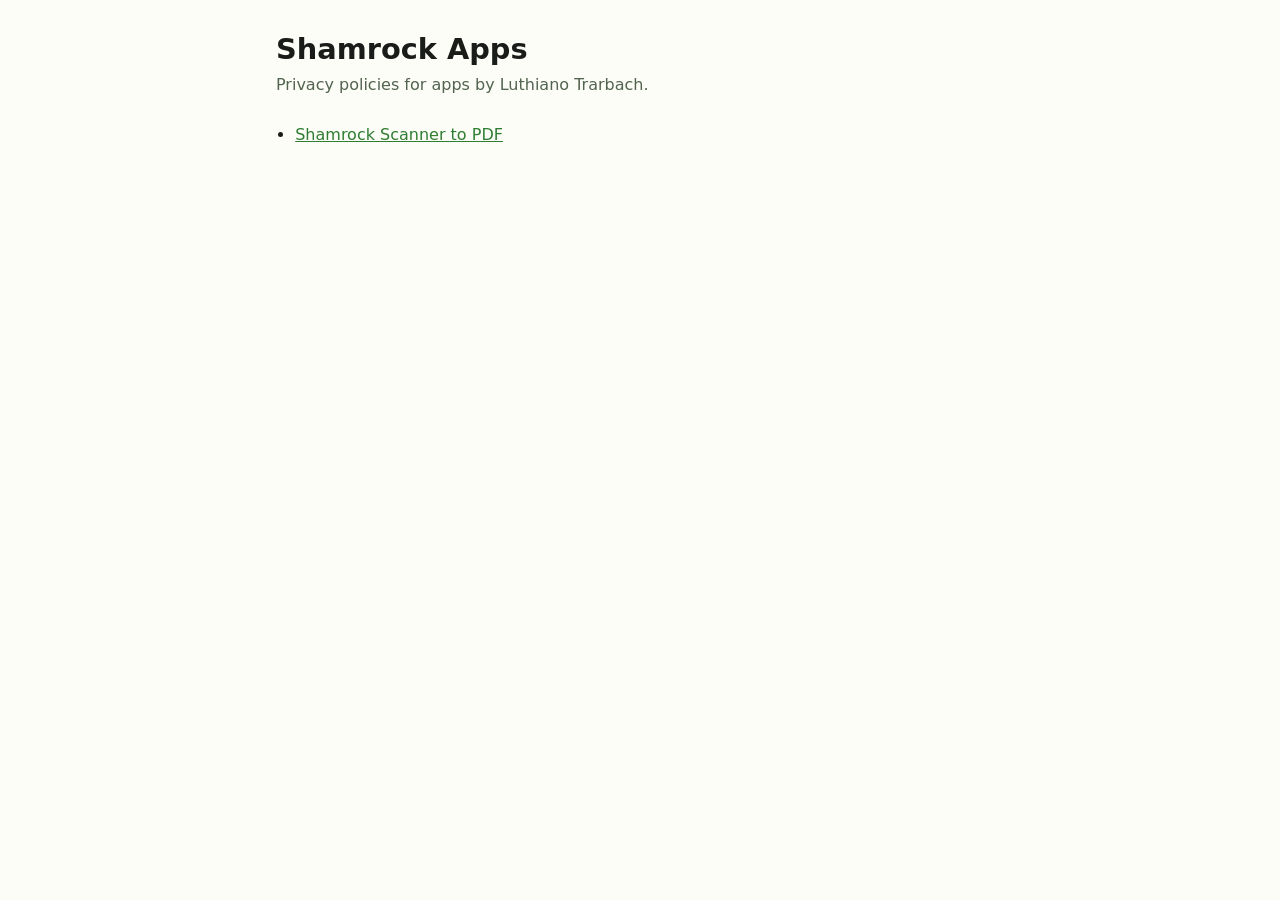
==== index.html @ 1e55c38d "Add privacy policy for Shamrock Scanner to PDF Co-Authored-By: Claude Opus 5.5 <noreply@anthropic.co" ====
<!doctype html>
<html lang="en">
<head>
<meta charset="utf-8">
<meta name="viewport" content="width=device-width, initial-scale=1">
<title>Shamrock Apps — Privacy</title>
<link rel="stylesheet" href="style.css">
</head>
<body>
<main>
<h1>Shamrock Apps</h1>
<p class="updated">Privacy policies for apps by Luthiano Trarbach.</p>
<ul>
  <li><a href="scanner-pdf/">Shamrock Scanner to PDF</a></li>
</ul>
</main>
</body>
</html>
---- style.css ----
:root { --fg: #1a1c19; --muted: #52634f; --accent: #2e7d32; --bg: #fcfdf6; --line: #dee5d8; }
@media (prefers-color-scheme: dark) { :root { --fg: #e2e3dd; --muted: #b9ccb4; --accent: #9cd69a; --bg: #1a1c19; --line: #424940; } }
* { box-sizing: border-box; }
body { margin: 0; background: var(--bg); color: var(--fg); font: 16px/1.6 system-ui, -apple-system, "Segoe UI", Roboto, sans-serif; }
main { max-width: 760px; margin: 0 auto; padding: 32px 16px 64px; }
h1 { font-size: 1.8rem; line-height: 1.25; margin: 0 0 4px; }
h2 { font-size: 1.15rem; margin: 32px 0 8px; color: var(--accent); }
.updated { color: var(--muted); margin: 0 0 24px; }
table { border-collapse: collapse; width: 100%; margin: 8px 0; }
th, td { text-align: left; vertical-align: top; padding: 8px; border-bottom: 1px solid var(--line); }
a { color: var(--accent); }
code { font-size: 0.92em; }
ul { padding-left: 1.2em; }
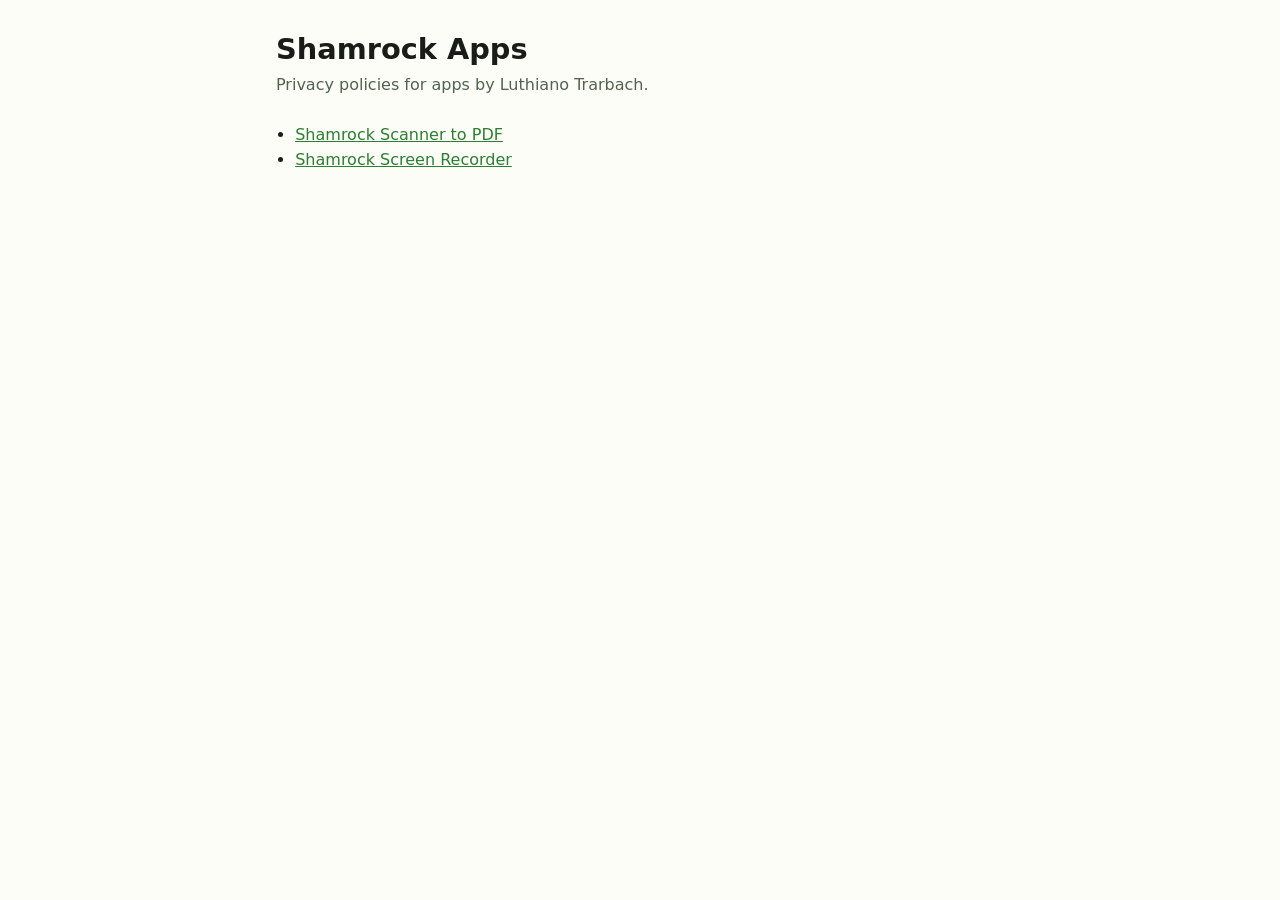
==== commit 5cd92636: "Add privacy policy for Shamrock Screen Recorder Co-Authored-By: Claude Opus 5.5 <noreply@anthropic.c" ====
--- a/index.html
+++ b/index.html
@@ -12,6 +12,7 @@
 <p class="updated">Privacy policies for apps by Luthiano Trarbach.</p>
 <ul>
   <li><a href="scanner-pdf/">Shamrock Scanner to PDF</a></li>
+  <li><a href="screen-recorder/">Shamrock Screen Recorder</a></li>
 </ul>
 </main>
 </body>
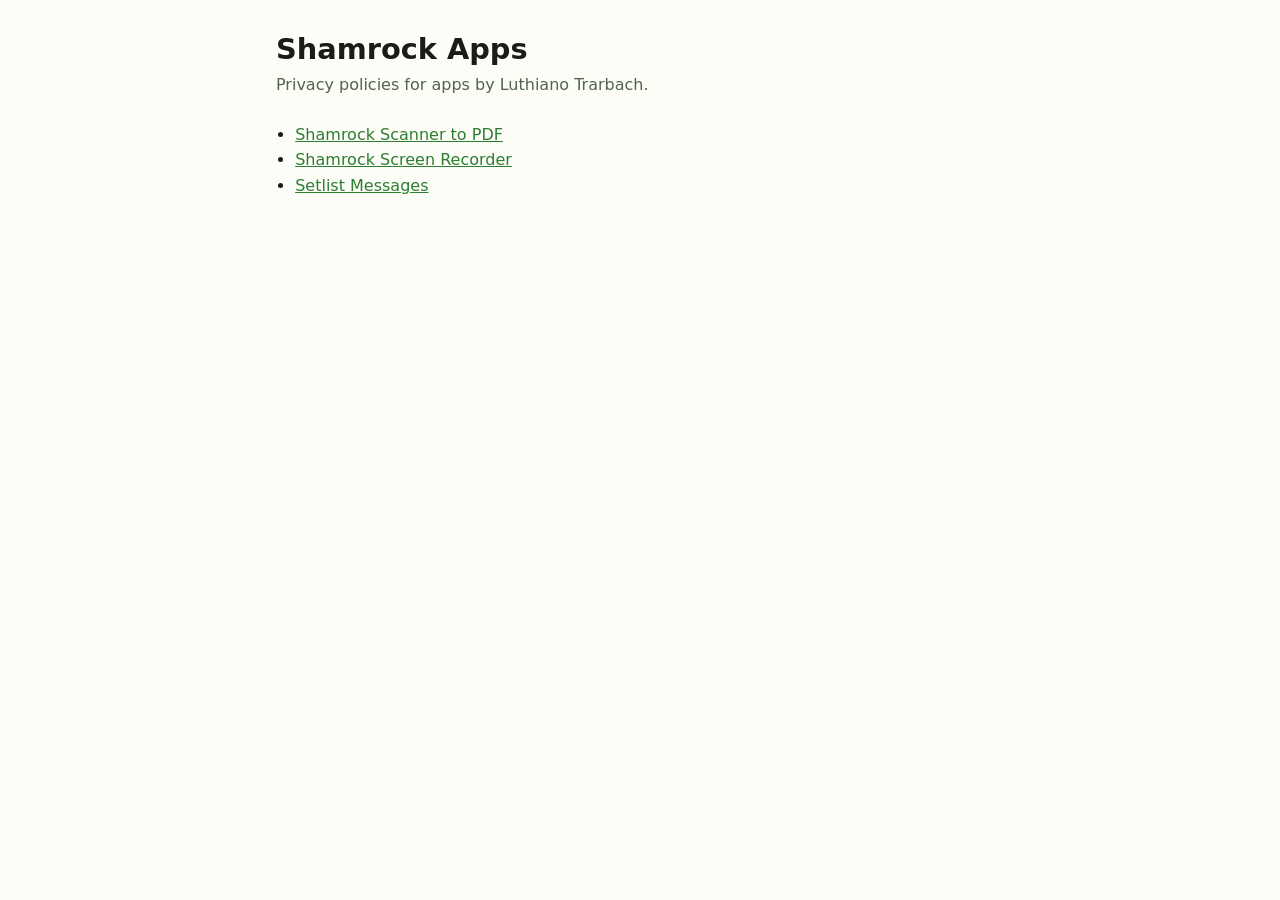
==== commit 1bbc7369: "Add privacy policy for Setlist Messages Co-Authored-By: Claude Opus 5.5 <noreply@anthropic.com>" ====
--- a/index.html
+++ b/index.html
@@ -13,6 +13,7 @@
 <ul>
   <li><a href="scanner-pdf/">Shamrock Scanner to PDF</a></li>
   <li><a href="screen-recorder/">Shamrock Screen Recorder</a></li>
+  <li><a href="setlist-messages/">Setlist Messages</a></li>
 </ul>
 </main>
 </body>
